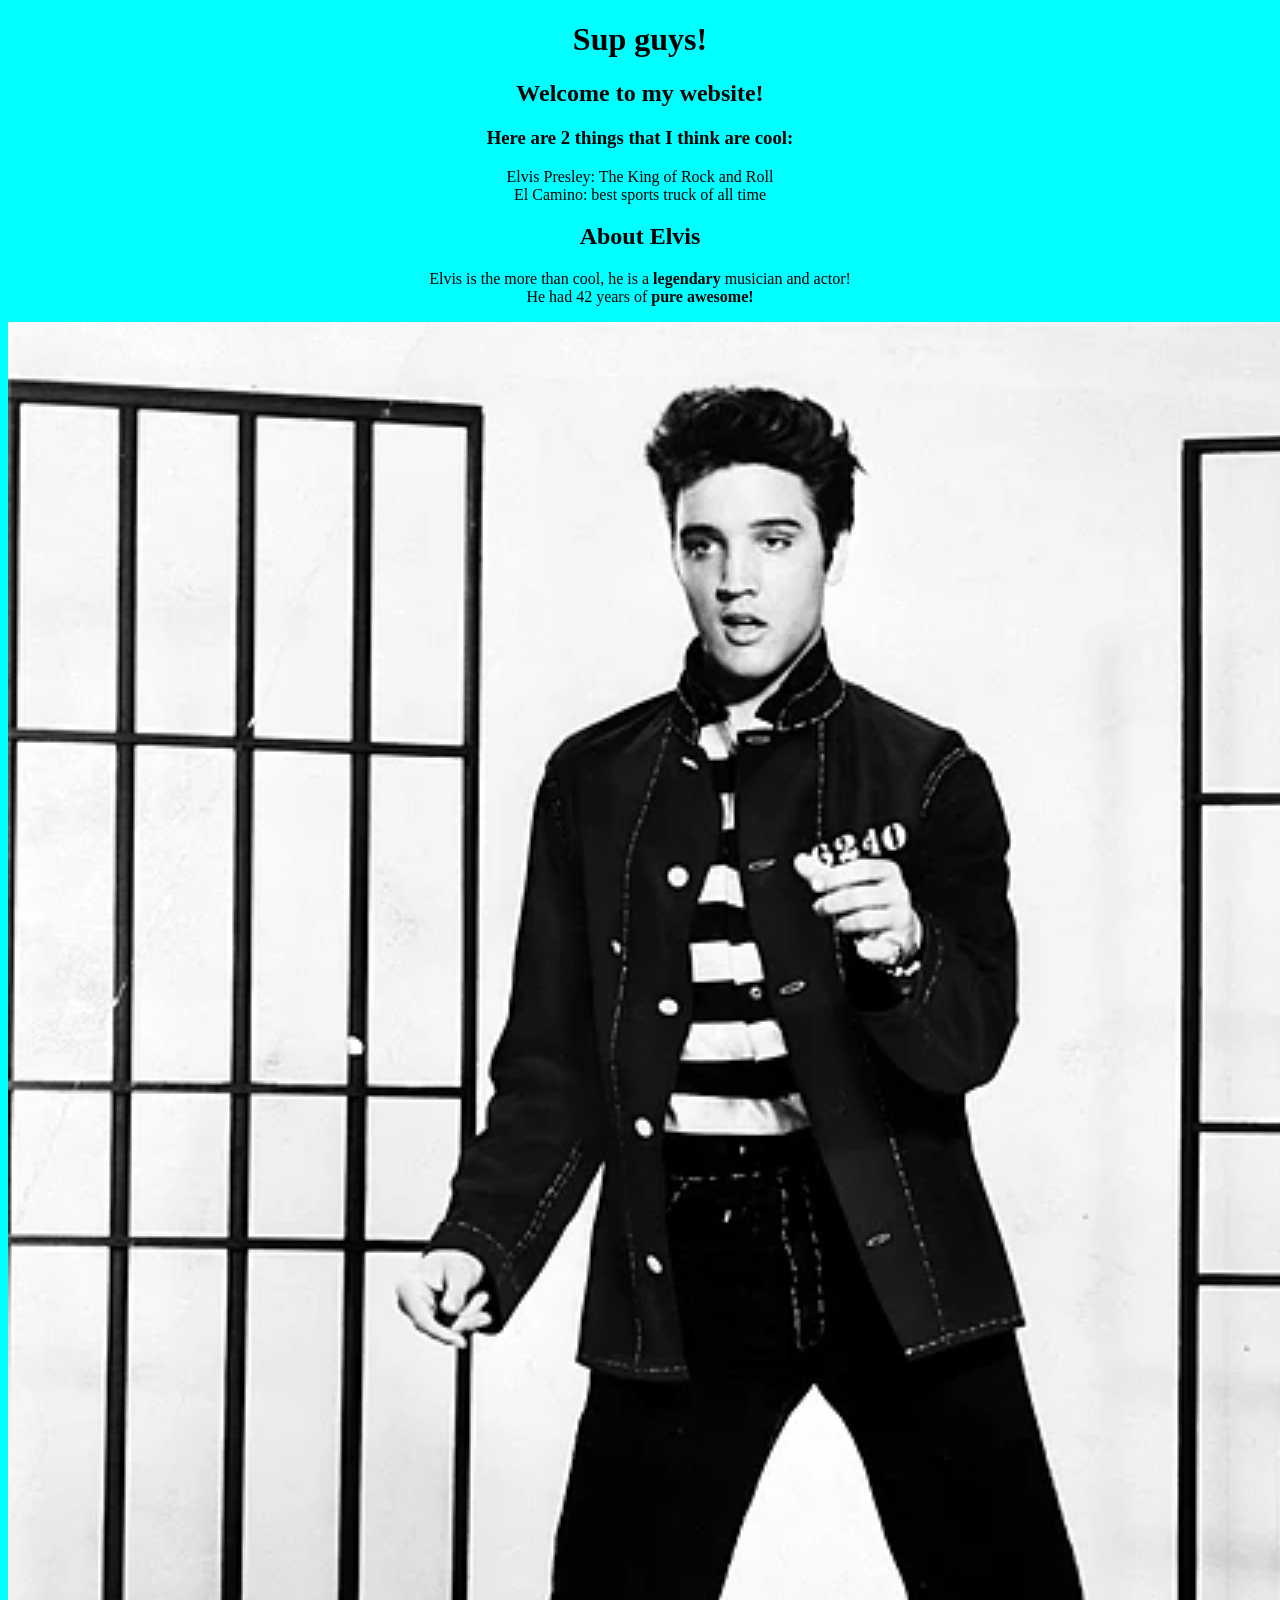
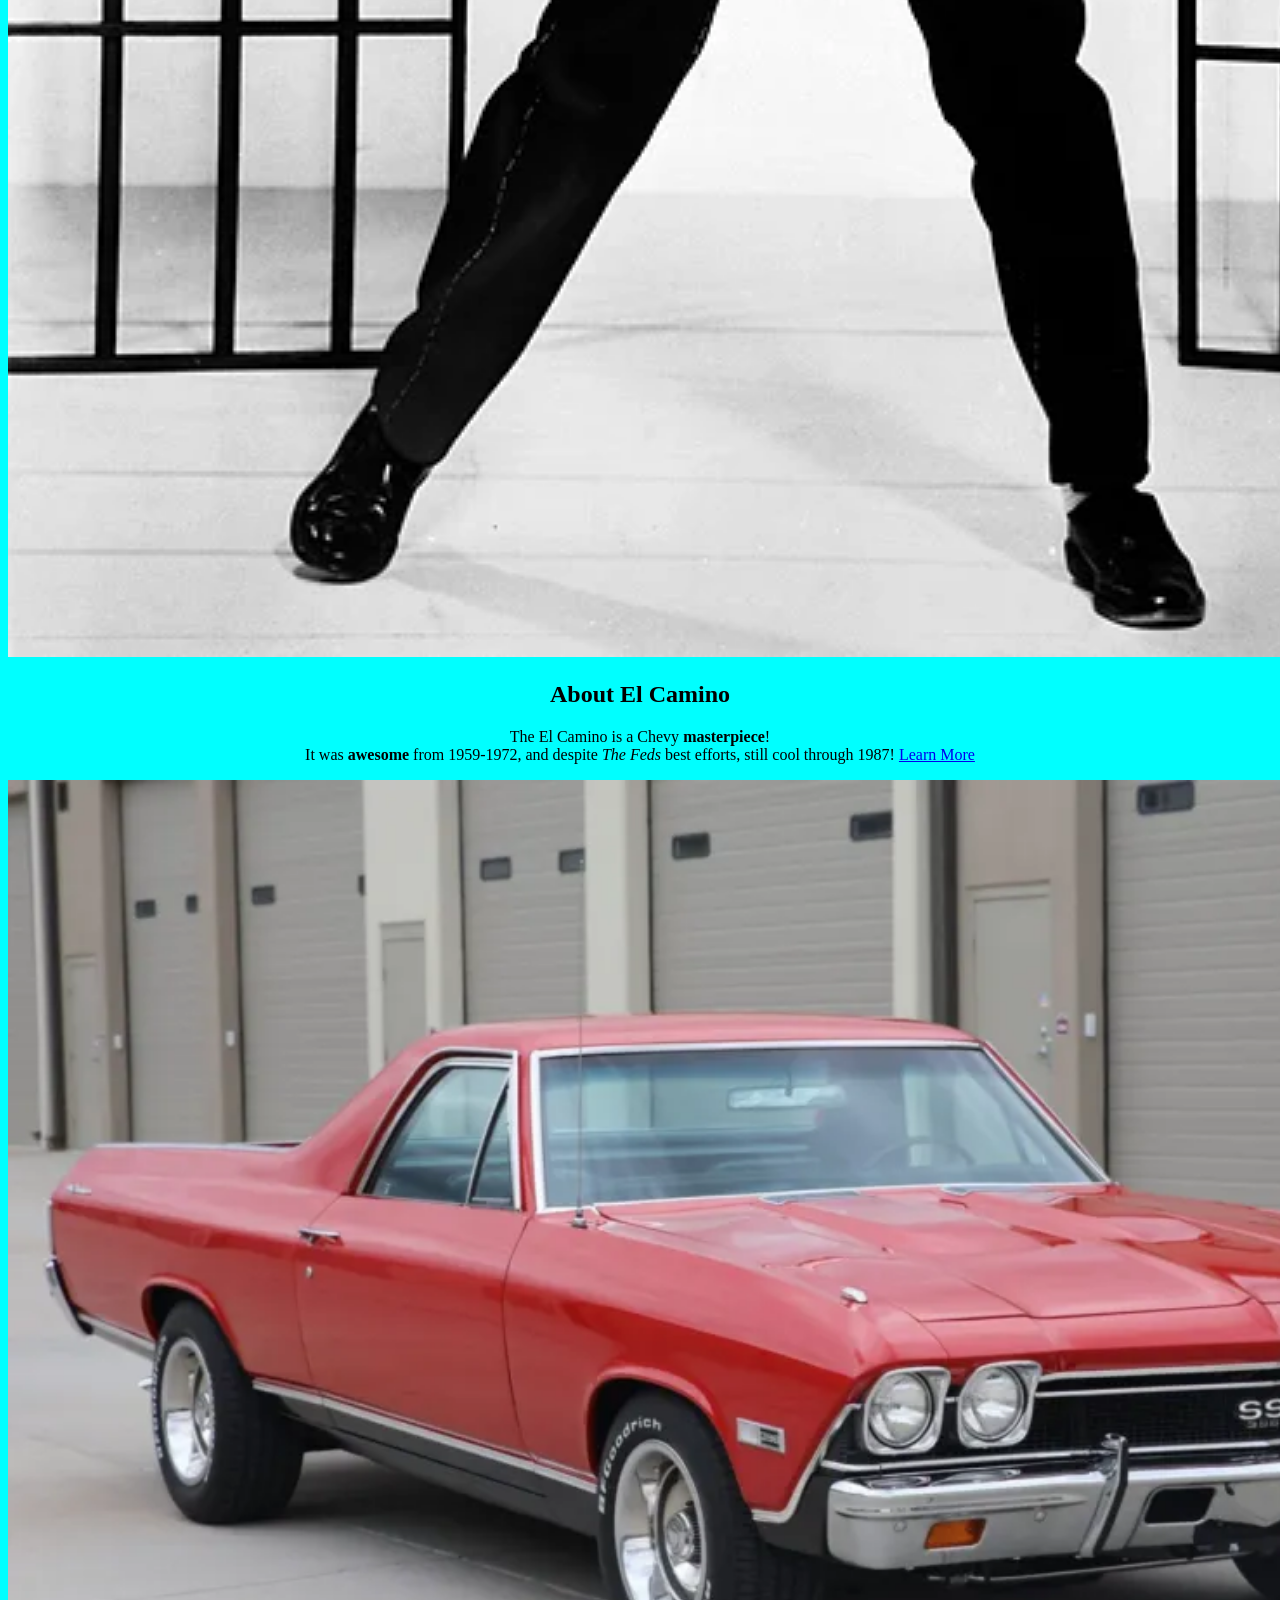
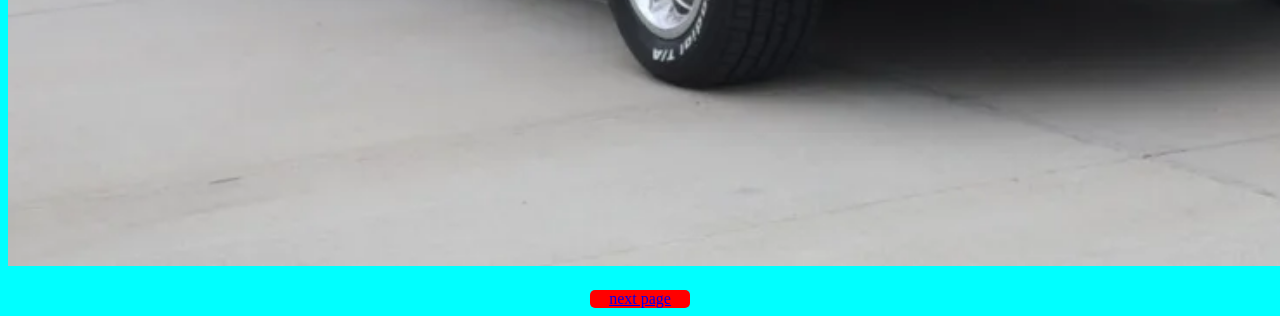
==== index.html @ 2a32821e "first Mac commit" ====
<!DOCTYPE html>
<html lang="en">
<head>
    <meta charset="UTF-8">
    <meta name="viewport" content="width=device-width, initial-scale=1.0">
    <meta http-equiv="X-UA-Compatible" content="IE=edge">
    <title>Josiah's Website</title>
    <link href="style.css" rel="stylesheet">
</head>
<body>
<div id="intro">
    <h1>Sup guys!</h1>
    <h2>Welcome to my website!</h2>
    <h3>Here are 2 things that I think are cool:</h3>
    <p>Elvis Presley: The King of Rock and Roll <br>El Camino: best sports truck of all time</p>
</div>
<div id="about Elvis">
    <h2>About Elvis</h2>
    <p>Elvis is the more than cool, he is a <strong>legendary</strong> musician and actor! <br> He had 42 years 
        of <strong>pure awesome!</strong></p>
<img id="Elvis-pic" src="media/500px-Elvis_Presley_promoting_Jailhouse_Rock.webp" alt="Elvis Presley" width="500" height="645">
</div>
<div id="about El Camino"> 
    <h2>About El Camino</h2>
    <p>The El Camino is a Chevy <strong>masterpiece</strong>! <br> It was <strong>awesome</strong> from 1959-1972, 
        and despite <em>The Feds</em> best efforts, still cool through 1987! <a href="https://mocogopclub.com/how-cafe-standards-ruined-american-automobiles/" target="_blank">Learn More</a></p>
        
        <img id="El-Camino-pic" src="media/1968_el-camino.webp" alt="El Camino" width="542" height="362"> 
</div>
</body>
<footer>
    <div class="p-button">
    <a href="./page2.html" target="_blank">next page</a>
</div>
</footer>



</html>
---- style.css ----
body {
    background-color:cyan;
    text-align: center;
    font-family:Georgia; 
}




h1 {
    font-weight:bold;
}

h2 {
    font-weight:bold;
}


#Elvis-pic {
    height: 1935px;
    width: 1500px;
}

#El-Camino-pic {
    height: 1086px;
    width: 1629px;
}

.p-button {
    margin-top: 20px;
    margin-left: auto;
    margin-right: auto;
    color: red;
    background-color: red;
    width: 100px;
    border-radius: 5px;
    text-align: center;
}
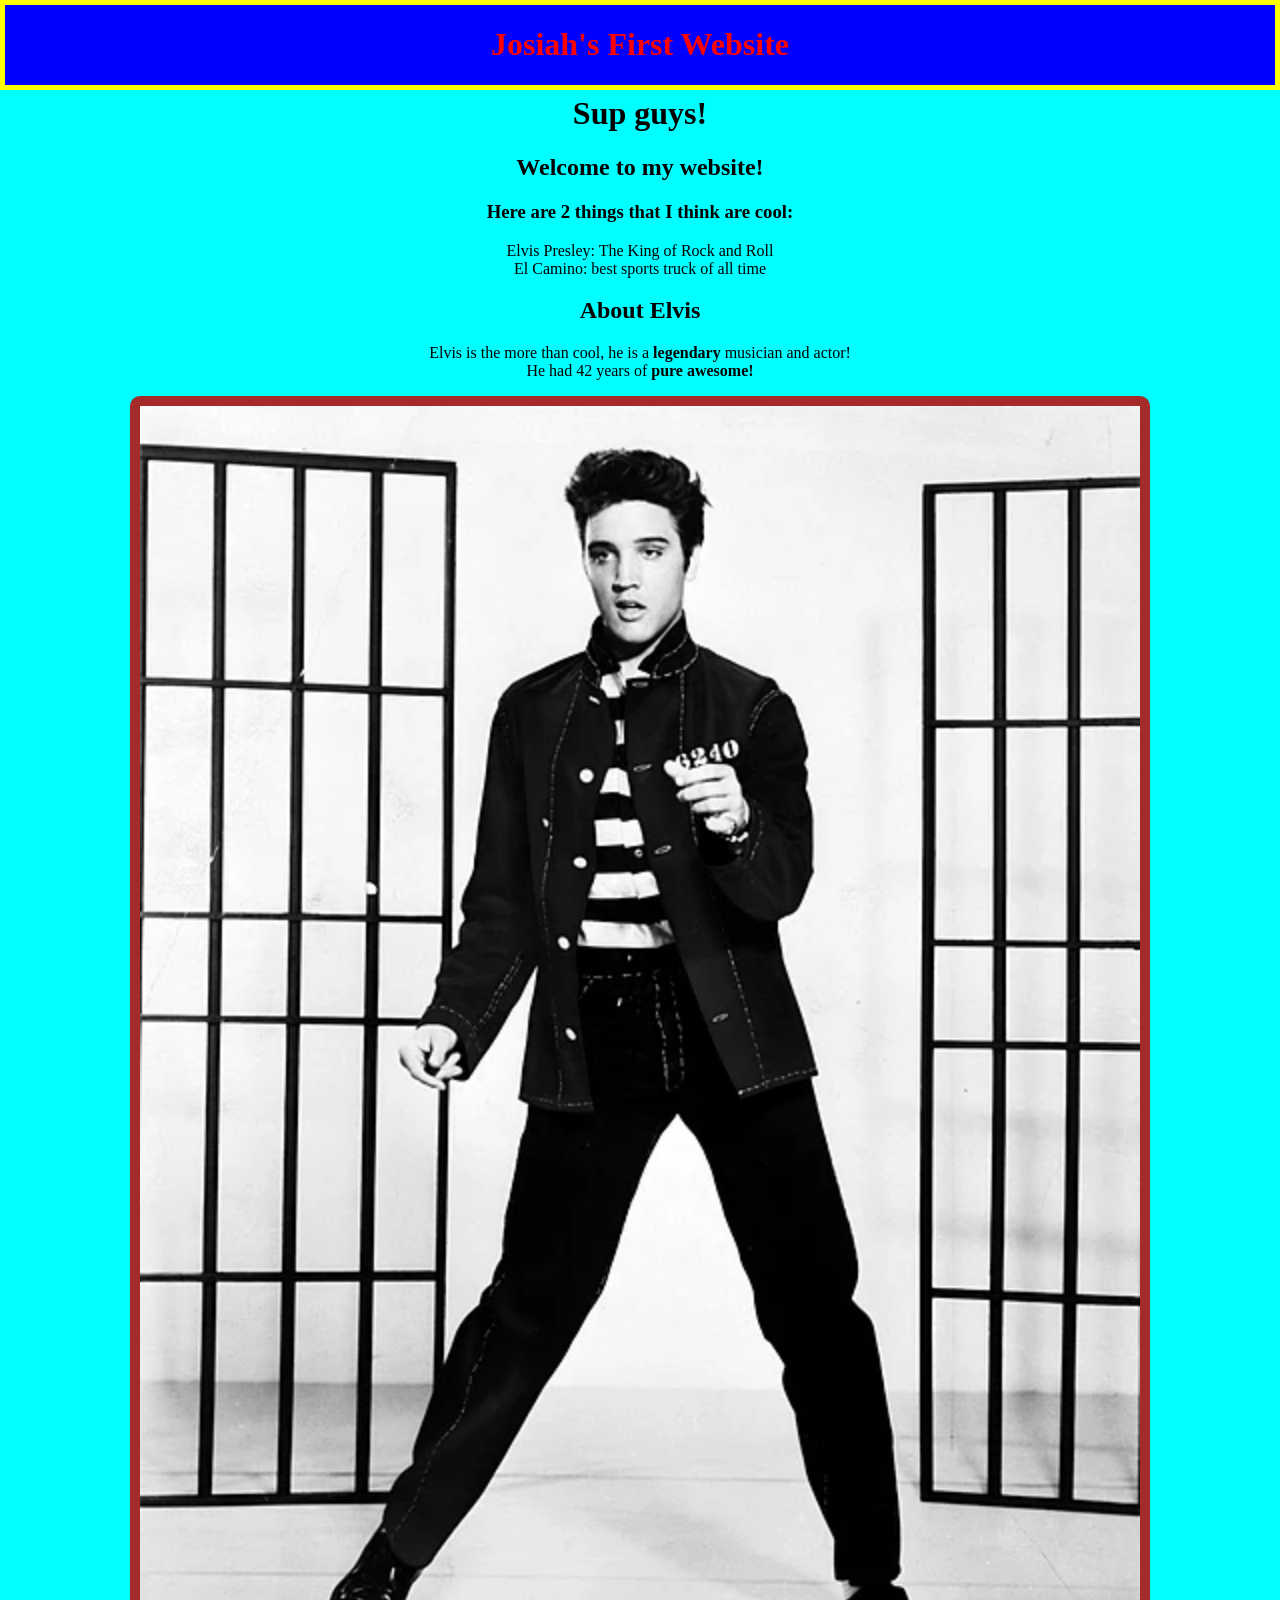
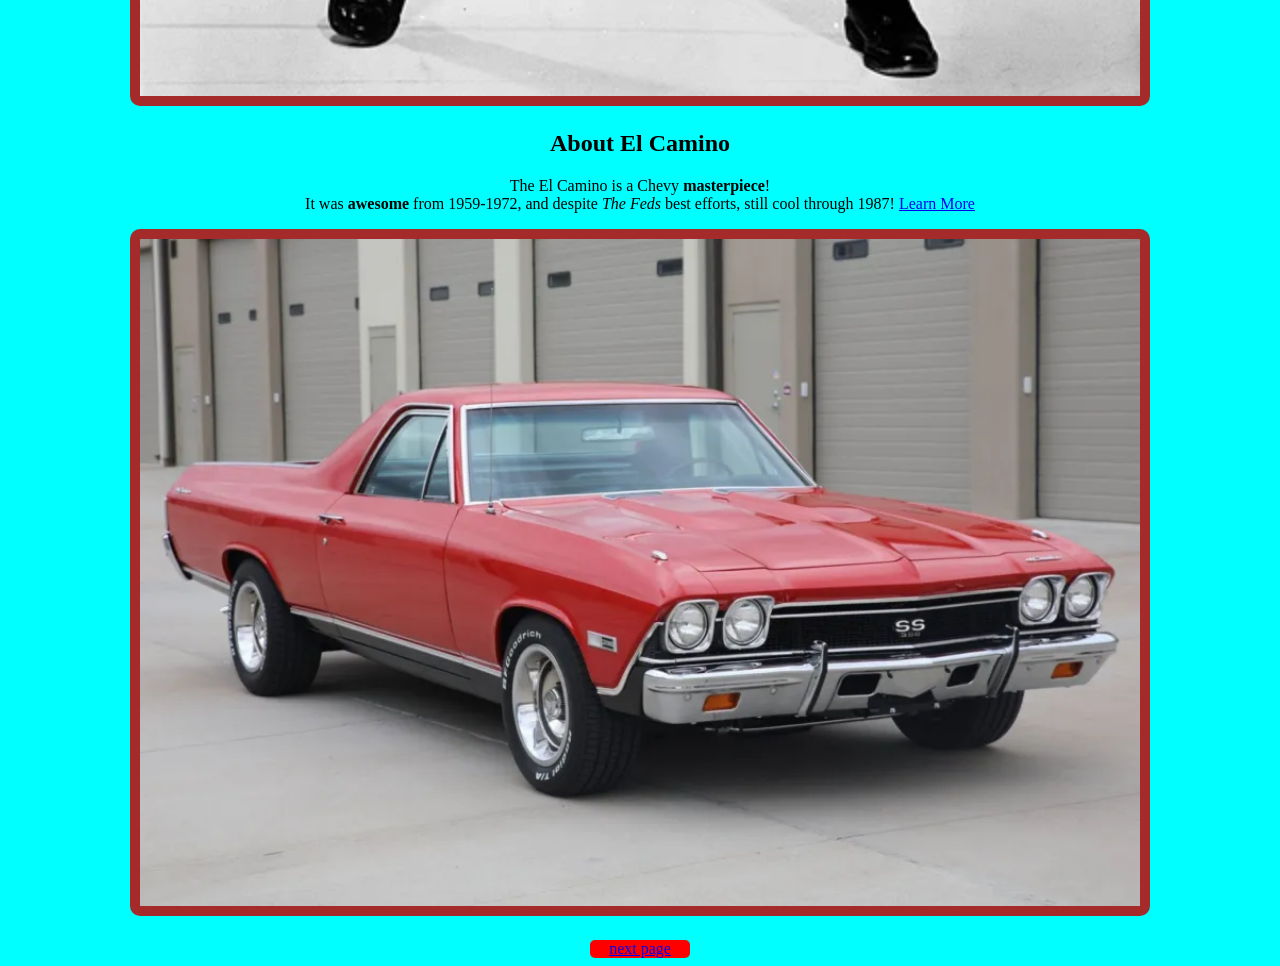
==== commit f65806d4: "css styling on P1,P2. text added to P2" ====
--- a/index.html
+++ b/index.html
@@ -7,24 +7,29 @@
     <title>Josiah's Website</title>
     <link href="style.css" rel="stylesheet">
 </head>
+<header>
+    <div id="title">
+        <h1>Josiah's First Website</h1>
+    </div>
+</header>
 <body>
 <div id="intro">
-    <h1>Sup guys!</h1>
+    <h1><br><br>Sup guys!</h1>
     <h2>Welcome to my website!</h2>
     <h3>Here are 2 things that I think are cool:</h3>
     <p>Elvis Presley: The King of Rock and Roll <br>El Camino: best sports truck of all time</p>
 </div>
-<div id="about Elvis">
+<div id="about-Elvis">
     <h2>About Elvis</h2>
     <p>Elvis is the more than cool, he is a <strong>legendary</strong> musician and actor! <br> He had 42 years 
         of <strong>pure awesome!</strong></p>
 <img id="Elvis-pic" src="media/500px-Elvis_Presley_promoting_Jailhouse_Rock.webp" alt="Elvis Presley" width="500" height="645">
 </div>
-<div id="about El Camino"> 
+<div id="about-El-Camino">
     <h2>About El Camino</h2>
     <p>The El Camino is a Chevy <strong>masterpiece</strong>! <br> It was <strong>awesome</strong> from 1959-1972, 
-        and despite <em>The Feds</em> best efforts, still cool through 1987! <a href="https://mocogopclub.com/how-cafe-standards-ruined-american-automobiles/" target="_blank">Learn More</a></p>
-        
+        and despite <em>The Feds</em> best efforts, still cool through 1987! 
+        <a href="https://mocogopclub.com/how-cafe-standards-ruined-american-automobiles/" target="_blank">Learn More</a></p>
         <img id="El-Camino-pic" src="media/1968_el-camino.webp" alt="El Camino" width="542" height="362"> 
 </div>
 </body>
--- a/style.css
+++ b/style.css
@@ -1,3 +1,17 @@
+#title {
+    text-align: center;
+    font-family: Georgia;
+    font-weight: bold;
+    color: red;
+    background-color: blue;
+    position: fixed;
+    top: 0;
+    left: 0;
+    right: 0;
+    border: 5px solid yellow;
+}
+
+
 body {
     background-color:cyan;
     text-align: center;
@@ -15,15 +29,31 @@
     font-weight:bold;
 }
 
+#about-elvis {
+    border: 2px solid black;
+    width: 100px;
+    margin-left: auto;
+    margin-right: auto;
+    background-color: #000000;
+    color: #ffffff;
+    padding: 20px;
+    text-align: center;
+}
 
 #Elvis-pic {
-    height: 1935px;
-    width: 1500px;
+    border: 10px solid brown;
+    border-radius: 10px;
+    margin: auto;
+    width: 1000px;
+    height: auto;
 }
 
 #El-Camino-pic {
-    height: 1086px;
-    width: 1629px;
+    border: 10px solid brown;
+    border-radius: 10px;
+    margin: auto;
+    width: 1000px;
+    height: auto;
 }
 
 .p-button {
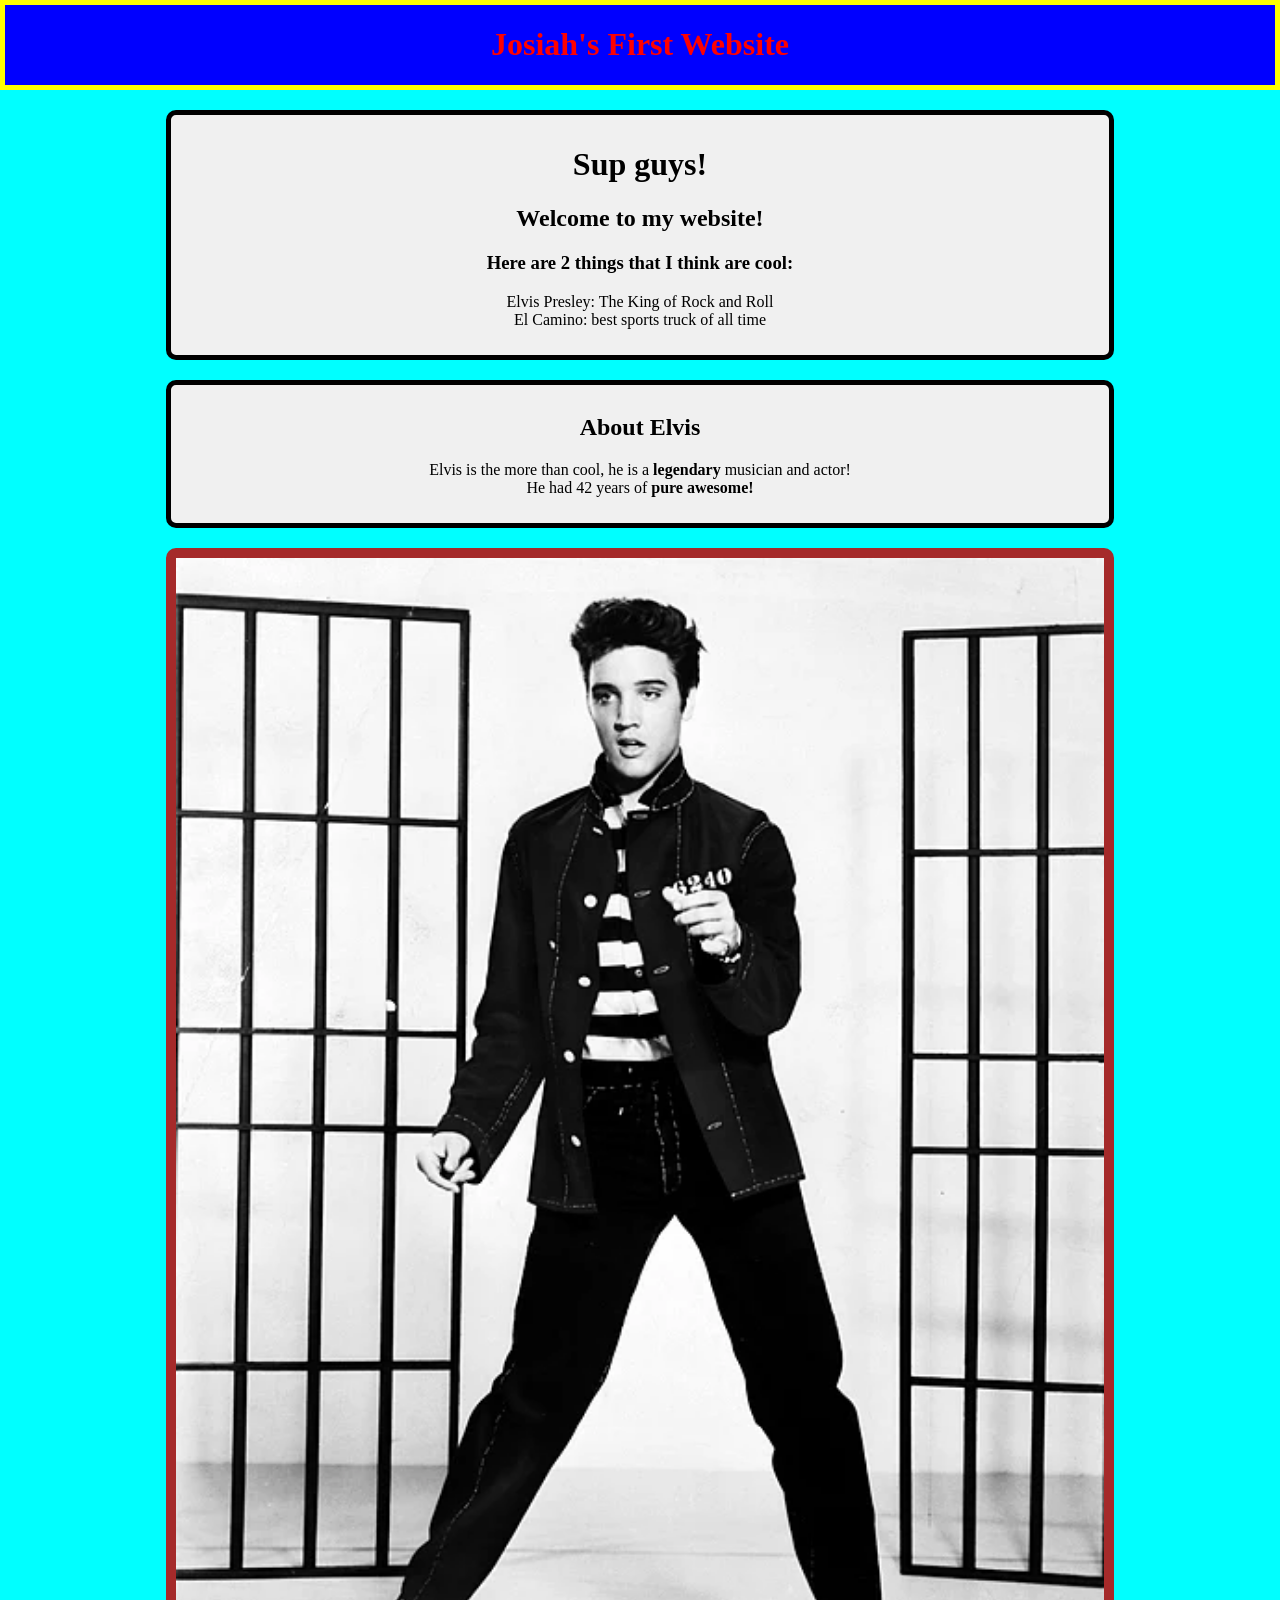
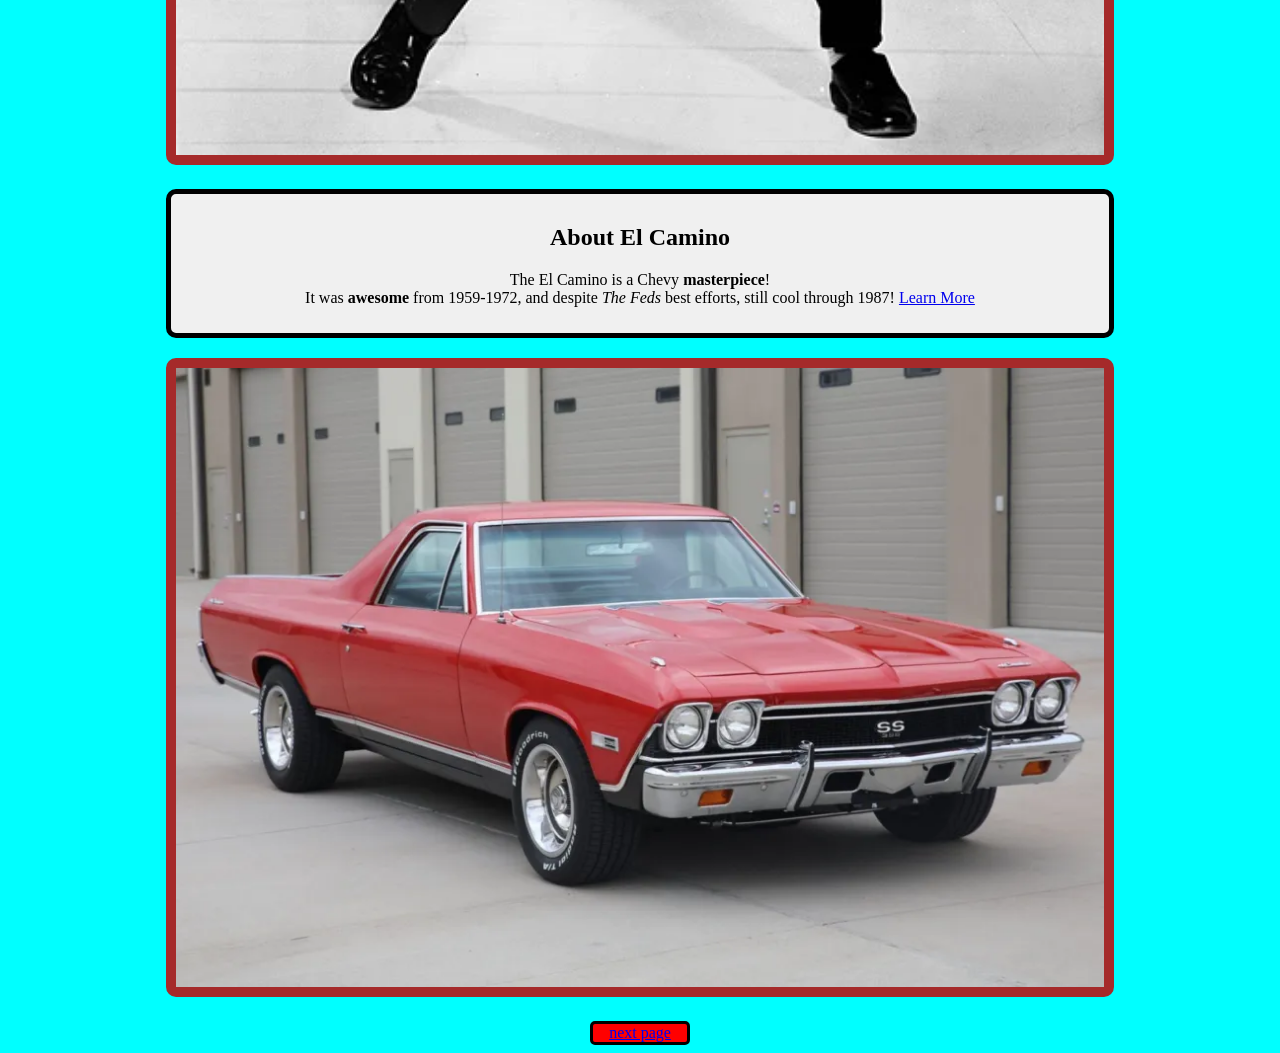
==== commit d713db7b: "styling + button bug fix" ====
--- a/index.html
+++ b/index.html
@@ -13,30 +13,33 @@
     </div>
 </header>
 <body>
-<div id="intro">
-    <h1><br><br>Sup guys!</h1>
-    <h2>Welcome to my website!</h2>
-    <h3>Here are 2 things that I think are cool:</h3>
-    <p>Elvis Presley: The King of Rock and Roll <br>El Camino: best sports truck of all time</p>
-</div>
-<div id="about-Elvis">
-    <h2>About Elvis</h2>
-    <p>Elvis is the more than cool, he is a <strong>legendary</strong> musician and actor! <br> He had 42 years 
-        of <strong>pure awesome!</strong></p>
-<img id="Elvis-pic" src="media/500px-Elvis_Presley_promoting_Jailhouse_Rock.webp" alt="Elvis Presley" width="500" height="645">
-</div>
-<div id="about-El-Camino">
-    <h2>About El Camino</h2>
-    <p>The El Camino is a Chevy <strong>masterpiece</strong>! <br> It was <strong>awesome</strong> from 1959-1972, 
+    <div id="intro">
+        <h1>Sup guys!</h1>
+        <h2>Welcome to my website!</h2>
+        <h3>Here are 2 things that I think are cool:</h3>
+        <p>Elvis Presley: The King of Rock and Roll <br>El Camino: best sports truck of all time</p>
+    </div>
+    <div id="about-Elvis">
+        <h2>About Elvis</h2>
+        <p>Elvis is the more than cool, he is a <strong>legendary</strong> musician and actor! <br> He had 42 years 
+            of <strong>pure awesome!</strong></p>
+    </div>
+    <img id="Elvis-pic" src="media/500px-Elvis_Presley_promoting_Jailhouse_Rock.webp" alt="Elvis Presley" width="500" height="645">
+    <div id="about-El-Camino">
+        <h2>About El Camino</h2>
+        <p>The El Camino is a Chevy <strong>masterpiece</strong>! <br> It was <strong>awesome</strong> from 1959-1972, 
         and despite <em>The Feds</em> best efforts, still cool through 1987! 
         <a href="https://mocogopclub.com/how-cafe-standards-ruined-american-automobiles/" target="_blank">Learn More</a></p>
-        <img id="El-Camino-pic" src="media/1968_el-camino.webp" alt="El Camino" width="542" height="362"> 
-</div>
+    </div>
+    <img id="El-Camino-pic" src="media/1968_el-camino.webp" alt="El Camino" width="542" height="362"> 
 </body>
 <footer>
-    <div class="p-button">
-    <a href="./page2.html" target="_blank">next page</a>
-</div>
+
+<!-- button config -->
+  <div class="p-button">
+    <a href="./page2.html">next page</a>
+  </div>
+
 </footer>
 
 
--- a/style.css
+++ b/style.css
@@ -1,3 +1,7 @@
+* {
+  box-sizing: border-box;
+}
+
 #title {
     text-align: center;
     font-family: Georgia;
@@ -29,40 +33,70 @@
     font-weight:bold;
 }
 
-#about-elvis {
-    border: 2px solid black;
-    width: 100px;
-    margin-left: auto;
-    margin-right: auto;
-    background-color: #000000;
-    color: #ffffff;
-    padding: 20px;
-    text-align: center;
+#intro {
+  text-align: center;
+  margin: 110px auto 20px;
+  border: 5px solid black;
+  width: 75%;
+  border-radius: 10px;
+  background-color: #f0f0f0;
+  padding: 10px;
+}
+
+#about-Elvis {
+  text-align: center;
+  margin: 20px auto;
+  border: 5px solid black;
+  width: 75%;
+  border-radius: 10px;
+  background-color: #f0f0f0;
+  padding: 10px;
 }
 
 #Elvis-pic {
     border: 10px solid brown;
     border-radius: 10px;
     margin: auto;
-    width: 1000px;
+    width: 75%;
     height: auto;
+}
+
+#about-El-Camino { 
+    text-align: center;
+  margin: 20px auto;
+  border: 5px solid black;
+  width: 75%;
+  border-radius: 10px;
+  background-color: #f0f0f0;
+  padding: 10px;
 }
 
 #El-Camino-pic {
     border: 10px solid brown;
     border-radius: 10px;
     margin: auto;
-    width: 1000px;
+    width: 75%;
     height: auto;
 }
 
+/* button config */
+
 .p-button {
-    margin-top: 20px;
-    margin-left: auto;
-    margin-right: auto;
+    margin: 20px auto 0px;
     color: red;
     background-color: red;
     width: 100px;
+    border: 3px solid black;
+    border-radius: 5px;
+    text-align: center;
+}
+
+.p-button:hover {
+    margin: 20px auto 0px;
+    color: red;
+    background-color: pink;
+    width: 100px;
+    border: 3px solid black;
     border-radius: 5px;
     text-align: center;
 }
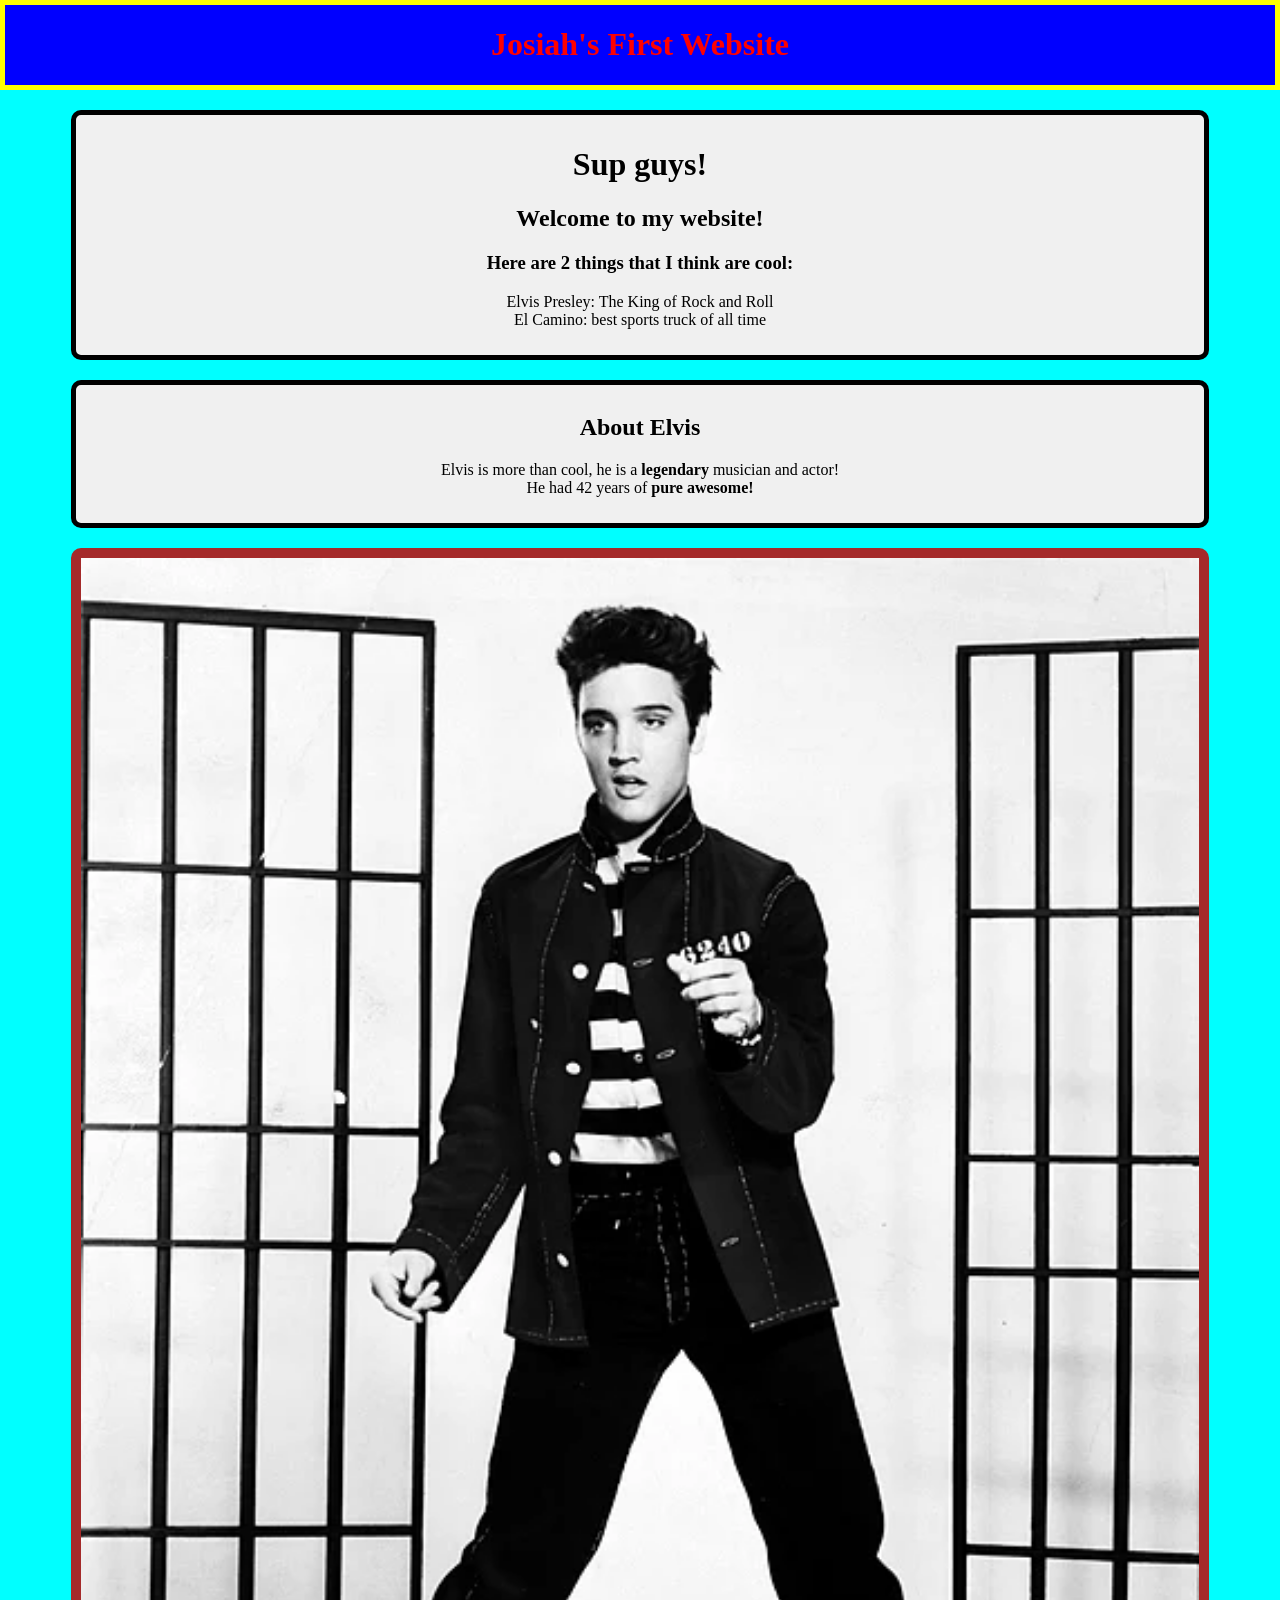
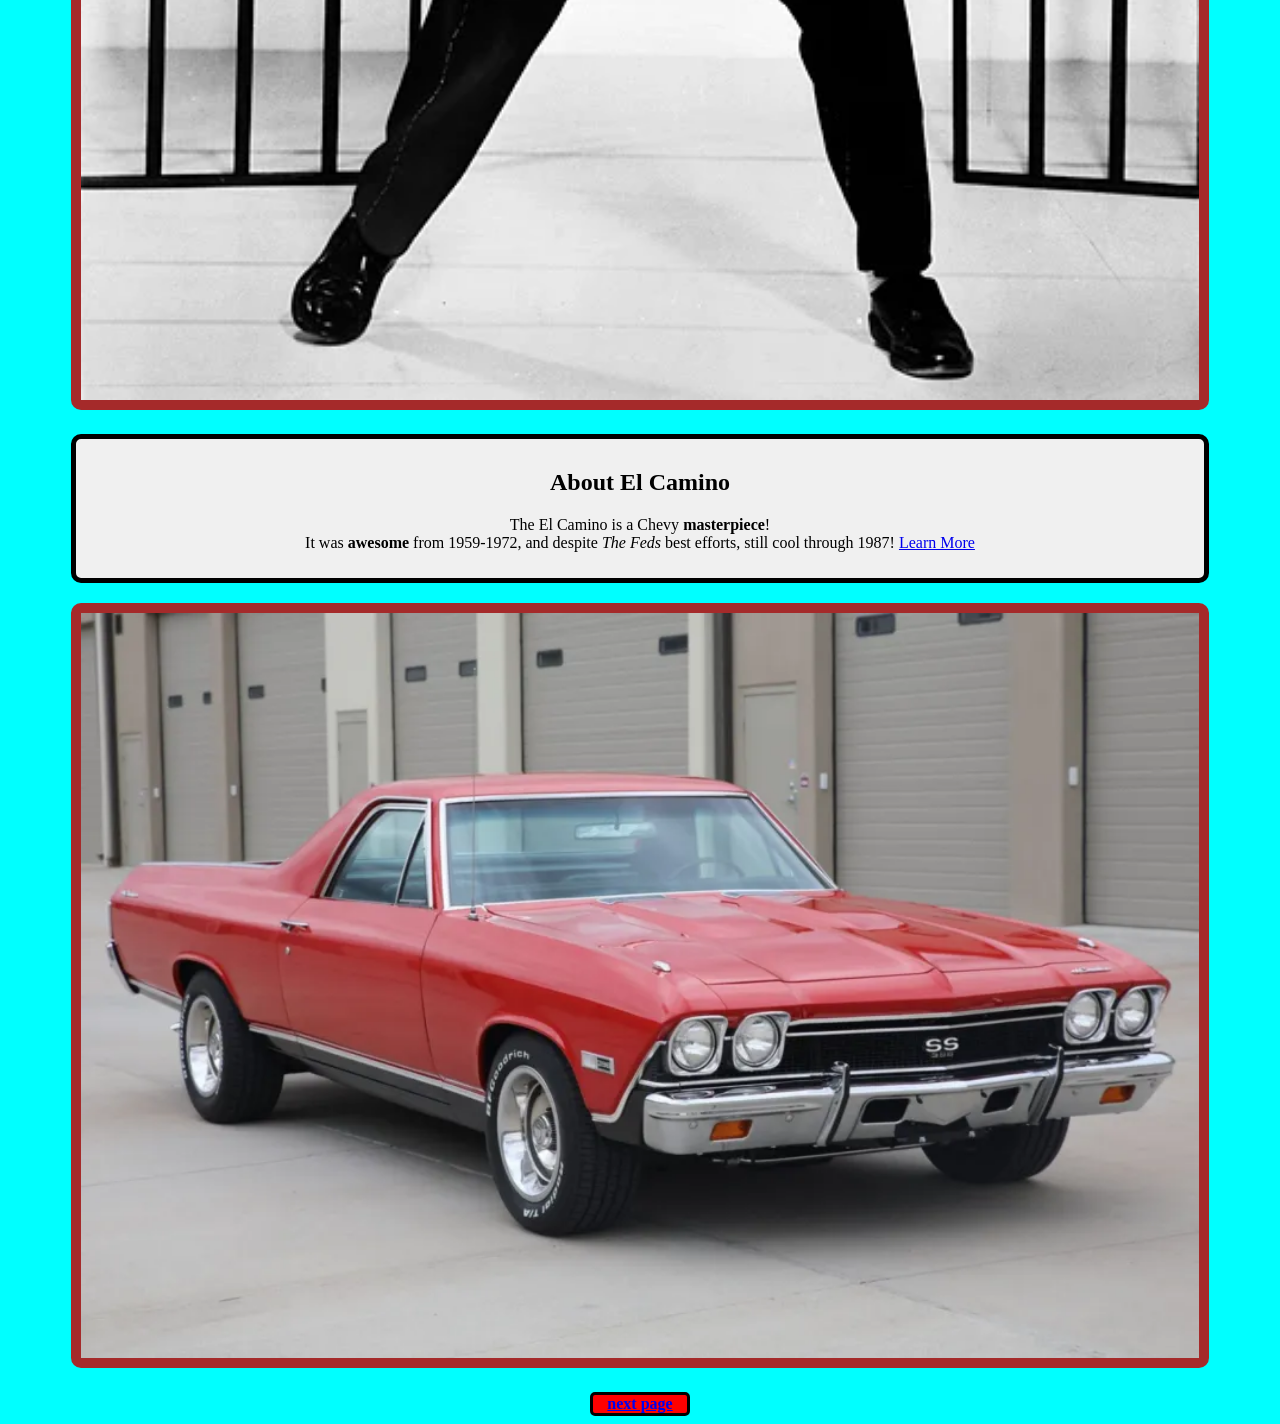
==== commit 90e1c03c: "fixedtext mistake on P1" ====
--- a/index.html
+++ b/index.html
@@ -21,7 +21,7 @@
     </div>
     <div id="about-Elvis">
         <h2>About Elvis</h2>
-        <p>Elvis is the more than cool, he is a <strong>legendary</strong> musician and actor! <br> He had 42 years 
+        <p>Elvis is more than cool, he is a <strong>legendary</strong> musician and actor! <br> He had 42 years 
             of <strong>pure awesome!</strong></p>
     </div>
     <img id="Elvis-pic" src="media/500px-Elvis_Presley_promoting_Jailhouse_Rock.webp" alt="Elvis Presley" width="500" height="645">
--- a/style.css
+++ b/style.css
@@ -37,7 +37,7 @@
   text-align: center;
   margin: 110px auto 20px;
   border: 5px solid black;
-  width: 75%;
+  width: 90%;
   border-radius: 10px;
   background-color: #f0f0f0;
   padding: 10px;
@@ -47,7 +47,7 @@
   text-align: center;
   margin: 20px auto;
   border: 5px solid black;
-  width: 75%;
+  width: 90%;
   border-radius: 10px;
   background-color: #f0f0f0;
   padding: 10px;
@@ -57,7 +57,7 @@
     border: 10px solid brown;
     border-radius: 10px;
     margin: auto;
-    width: 75%;
+    width: 90%;
     height: auto;
 }
 
@@ -65,7 +65,7 @@
     text-align: center;
   margin: 20px auto;
   border: 5px solid black;
-  width: 75%;
+  width: 90%;
   border-radius: 10px;
   background-color: #f0f0f0;
   padding: 10px;
@@ -75,7 +75,7 @@
     border: 10px solid brown;
     border-radius: 10px;
     margin: auto;
-    width: 75%;
+    width: 90%;
     height: auto;
 }
 
@@ -89,6 +89,7 @@
     border: 3px solid black;
     border-radius: 5px;
     text-align: center;
+    font-weight: bold;
 }
 
 .p-button:hover {
@@ -99,4 +100,5 @@
     border: 3px solid black;
     border-radius: 5px;
     text-align: center;
+    font-weight: bold;
 }
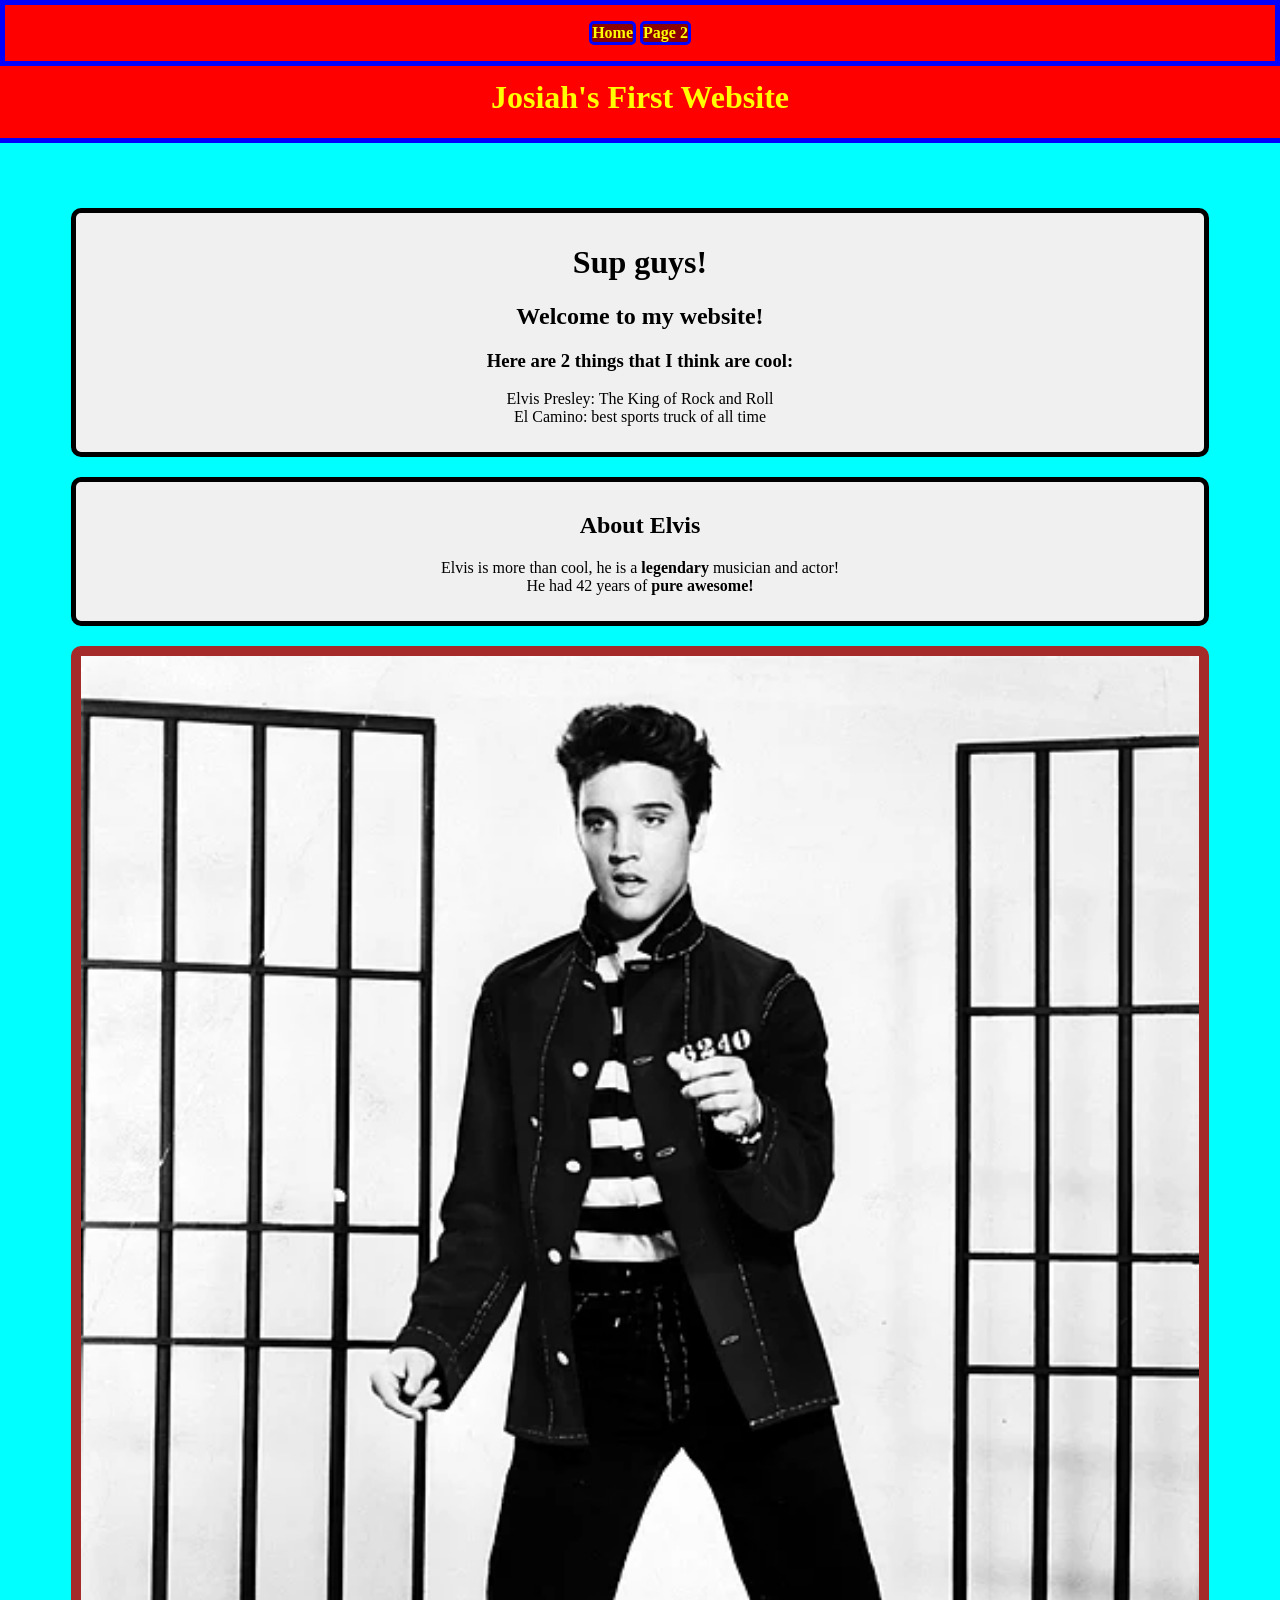
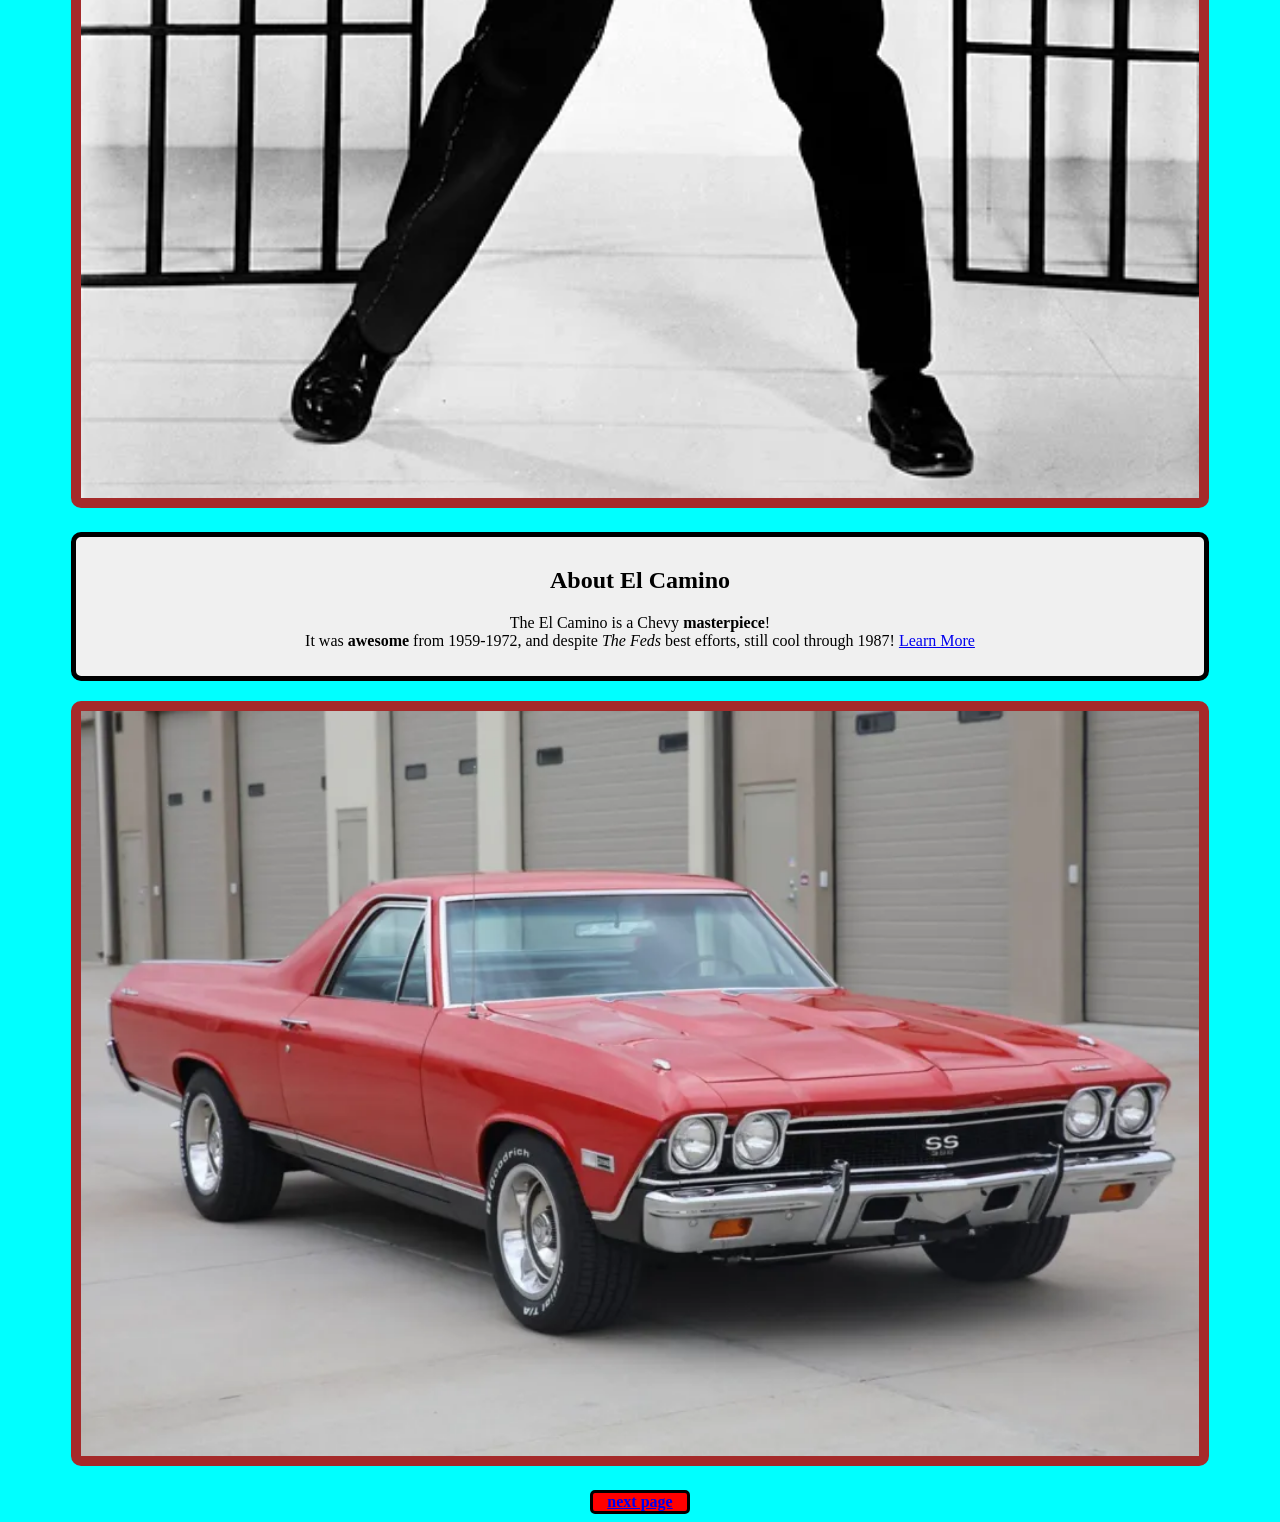
==== commit 5a790e0e: "added nav" ====
--- a/index.html
+++ b/index.html
@@ -7,12 +7,19 @@
     <title>Josiah's Website</title>
     <link href="style.css" rel="stylesheet">
 </head>
-<header>
+<body>
+
+    <header>
+
+    <nav>
+      <p><a href="./index.html">Home</a>     <a href="./page2.html">Page 2</a></p>
+    </nav>
+
     <div id="title">
         <h1>Josiah's First Website</h1>
     </div>
-</header>
-<body>
+    </header>
+
     <div id="intro">
         <h1>Sup guys!</h1>
         <h2>Welcome to my website!</h2>
@@ -32,7 +39,7 @@
         <a href="https://mocogopclub.com/how-cafe-standards-ruined-american-automobiles/" target="_blank">Learn More</a></p>
     </div>
     <img id="El-Camino-pic" src="media/1968_el-camino.webp" alt="El Camino" width="542" height="362"> 
-</body>
+</body> 
 <footer>
 
 <!-- button config -->
--- a/style.css
+++ b/style.css
@@ -1,19 +1,55 @@
 * {
   box-sizing: border-box;
+}
+
+nav {
+    position: inline-block;
+    text-align: center;
+    font-family: Georgia;
+    font-weight: bold;
+    color: yellow;
+    background-color: red;
+    position: fixed;
+    top: 0;  
+    left: 0;
+    right: 0;
+    border: 5px solid blue;
+    z-index: 1;
+    
+
+}
+
+nav a {
+    border: 3px solid blue;
+    background-color: darkred;
+    border-radius: 5px;
+    color: yellow;
+    display: inline-block;
+    text-align: center;
+    text-decoration: none;
+    font-family: Georgia;
+    font-weight: bold;
+}
+nav a:hover {
+    background-color: pink;
+    color: yellow;
 }
 
 #title {
     text-align: center;
     font-family: Georgia;
     font-weight: bold;
-    color: red;
-    background-color: blue;
-    position: fixed;
-    top: 0;
+    color: yellow;
+    background-color: red;
+    position: relative;
+    top: 45px;  
     left: 0;
     right: 0;
-    border: 5px solid yellow;
+    border: 5px solid blue;
+    margin-left: -1%;
+    margin-right: -1%;
 }
+
 
 
 body {
@@ -93,12 +129,5 @@
 }
 
 .p-button:hover {
-    margin: 20px auto 0px;
-    color: red;
     background-color: pink;
-    width: 100px;
-    border: 3px solid black;
-    border-radius: 5px;
-    text-align: center;
-    font-weight: bold;
 }
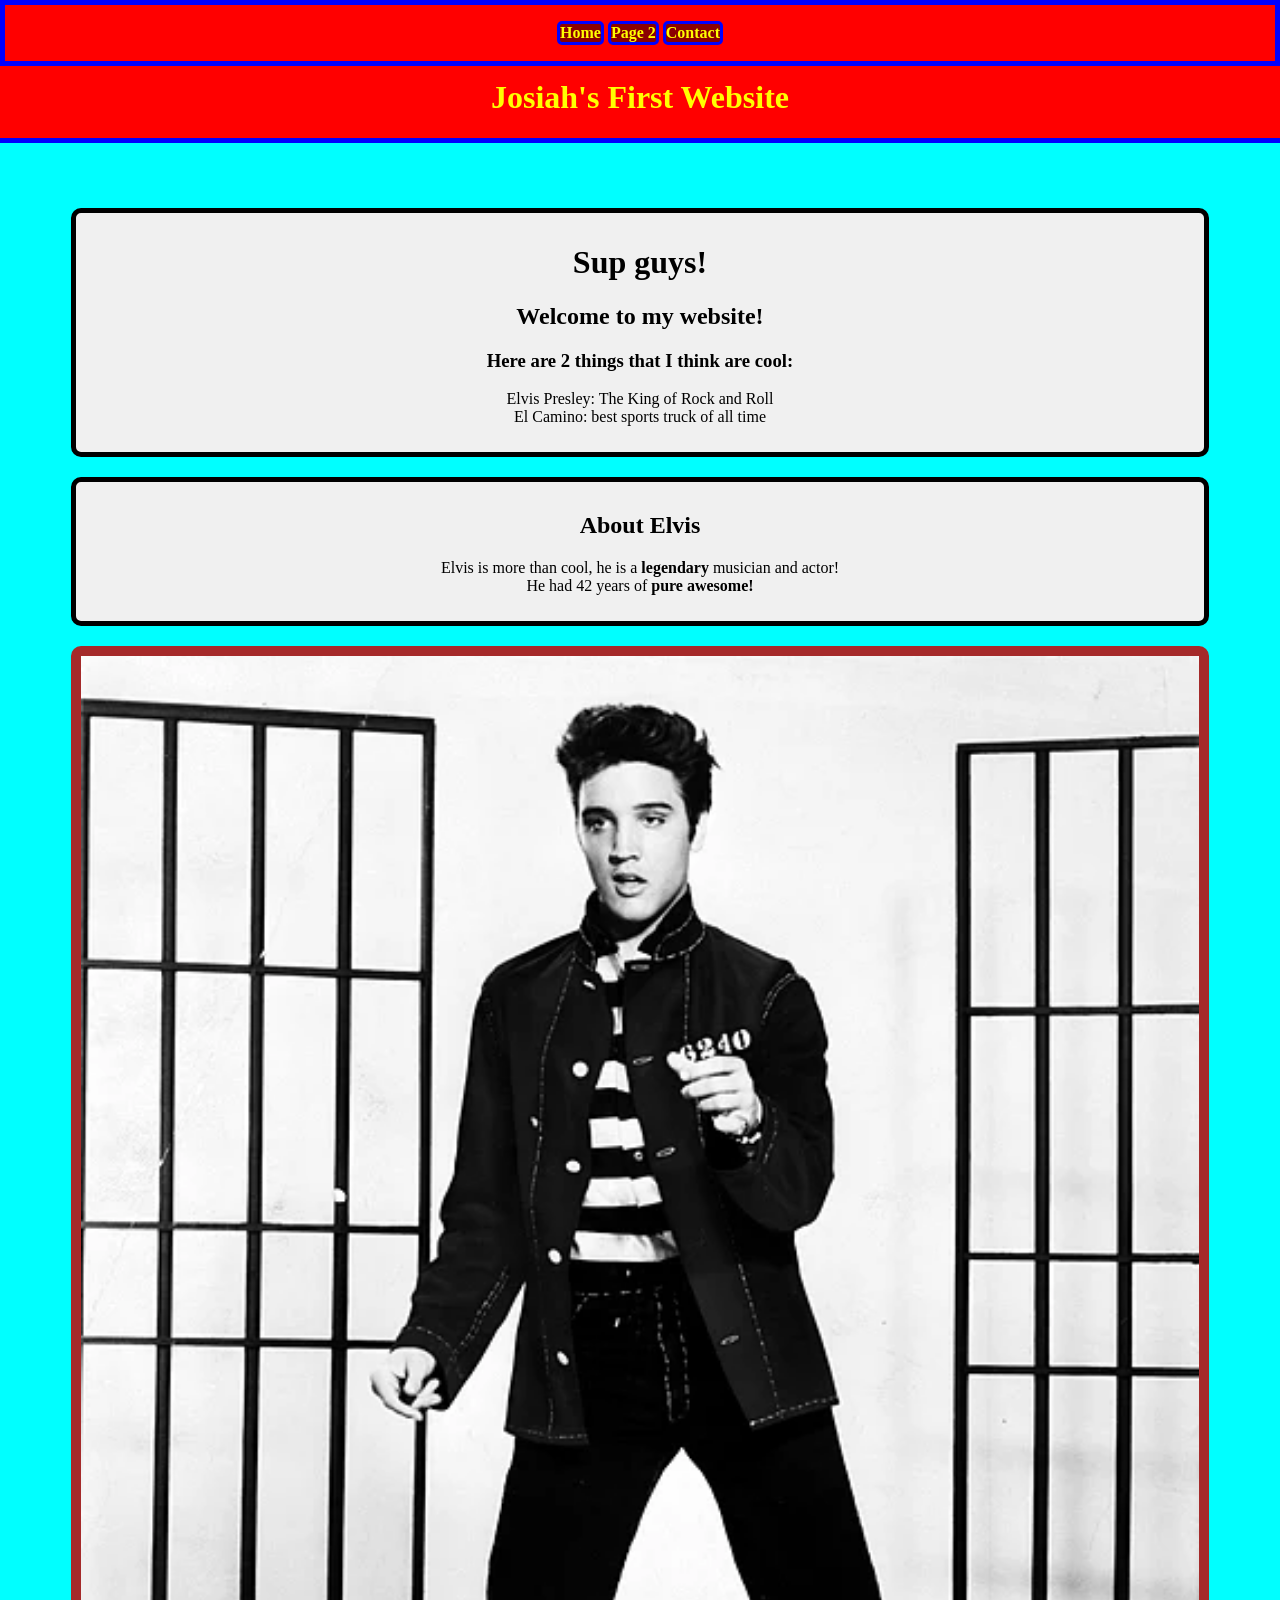
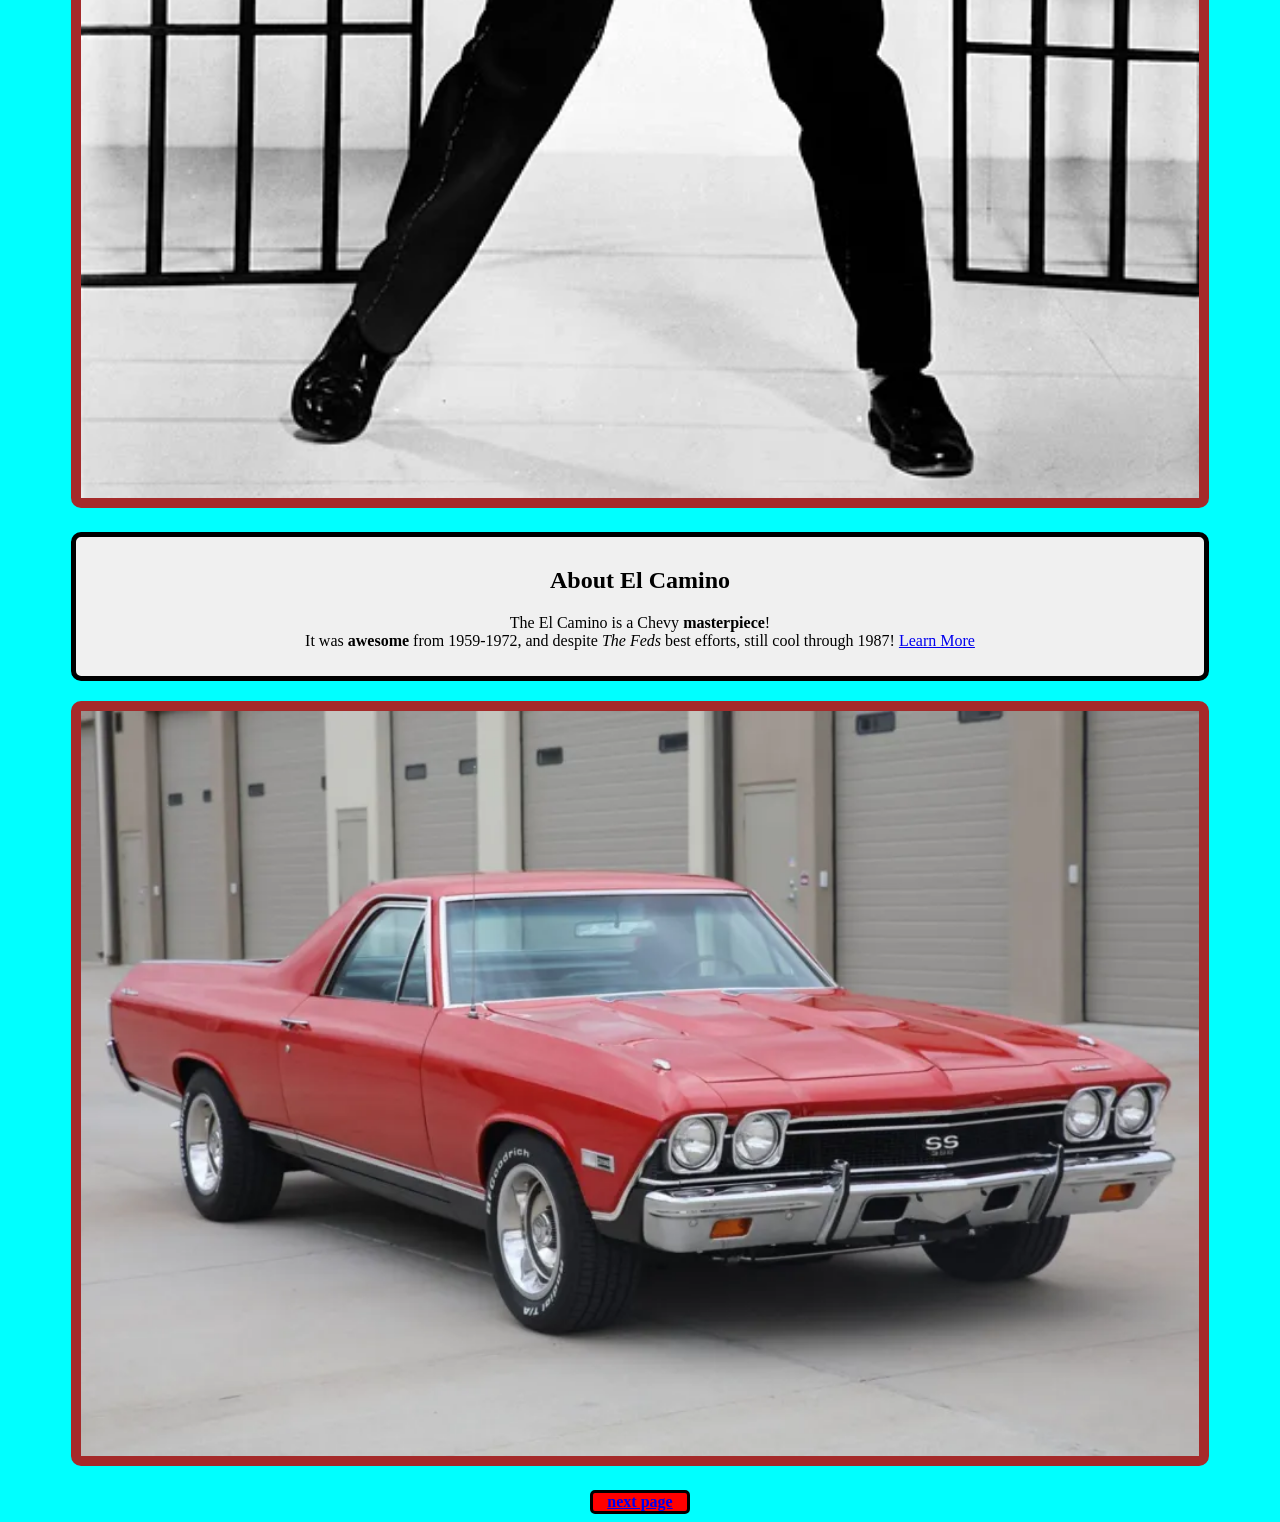
==== commit 4ff03fb0: "added contact page" ====
--- a/index.html
+++ b/index.html
@@ -12,7 +12,11 @@
     <header>
 
     <nav>
-      <p><a href="./index.html">Home</a>     <a href="./page2.html">Page 2</a></p>
+      <p>
+        <a href="./index.html">Home</a>     
+        <a href="./page2.html">Page 2</a>
+        <a href="./contact/contact.html">Contact</a>
+      </p>
     </nav>
 
     <div id="title">
--- a/style.css
+++ b/style.css
@@ -29,6 +29,7 @@
     text-decoration: none;
     font-family: Georgia;
     font-weight: bold;
+    display: inline-block;
 }
 nav a:hover {
     background-color: pink;
